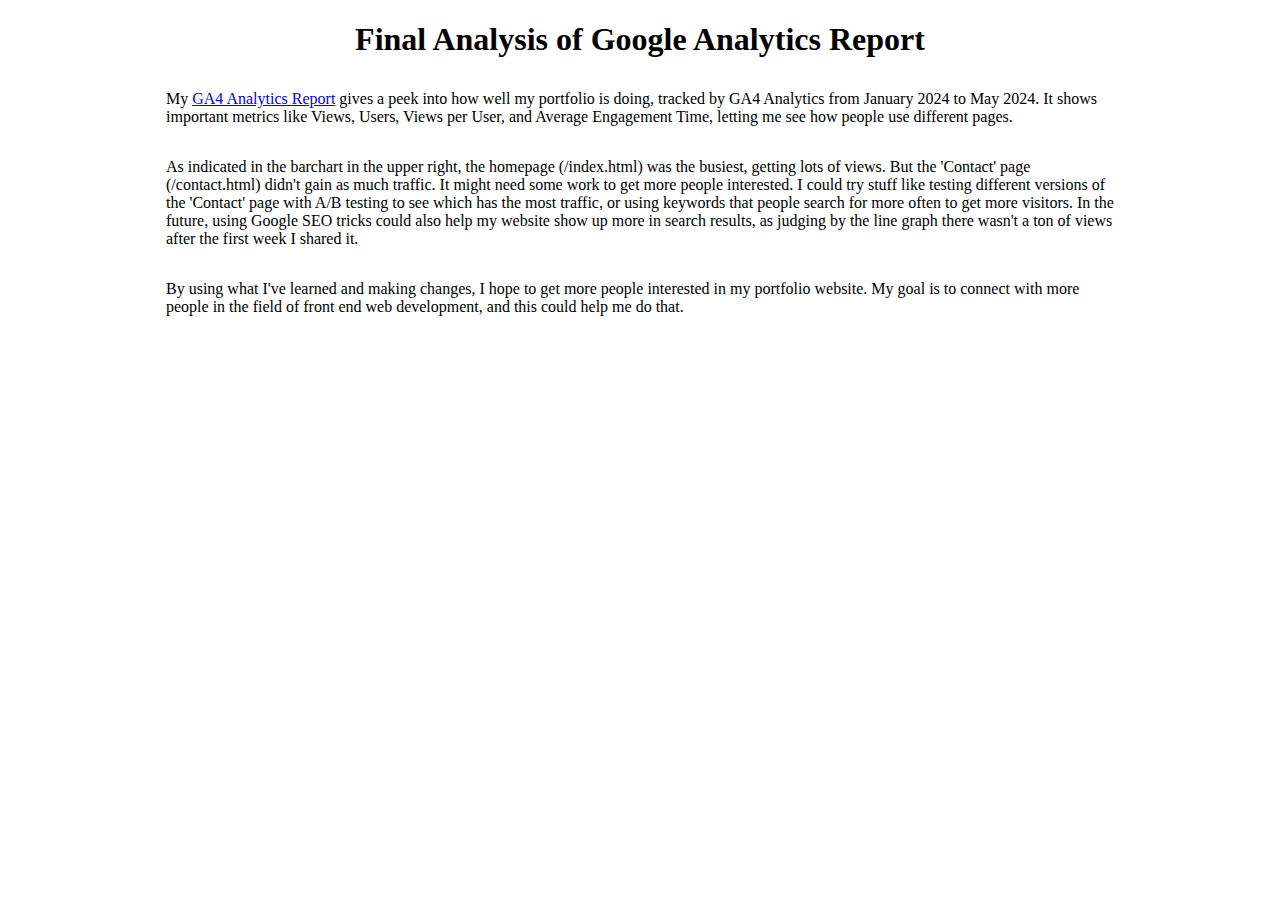
==== analysis.html @ d8a97409 "final commit" ====
<!DOCTYPE html>
<html lang="en">
  <head>
    <meta charset="UTF-8">
    <meta name="viewport" content="width=device-width, initial-scale=1.0">
    <title>Final Analysis of GA4 Analytics Report</title>
    <meta
      name="description"
      content="ga4 analytics report analysis by front end developer Austin Keller">
      <style>
        h1 {
          text-align: center;
        }
        p {
          width: 75%;
          margin: 2em auto;
        }
      </style>
  </head>
  <body>
    <h1>Final Analysis of Google Analytics Report</h1>
    <p>
      My <a href="./report.pdf" target="_blank">GA4 Analytics Report</a> gives a peek into how well my portfolio is doing,
      tracked by GA4 Analytics from January 2024 to May 2024. It shows
      important metrics like Views, Users, Views per User, and Average
      Engagement Time, letting me see how people use different pages.
    </p>
    <p>
      As indicated in the barchart in the upper right, the homepage (/index.html) was the busiest, getting lots of views. But
      the 'Contact' page (/contact.html) didn't gain as much traffic. It might
      need some work to get more people interested. I could try stuff like
      testing different versions of the 'Contact' page with A/B testing to see
      which has the most traffic, or using keywords that people search for more
      often to get more visitors. In the future, using Google SEO tricks could also
      help my website show up more in search results, as judging by the line graph there wasn't a ton of views after the first week I shared it.
    </p>
    <p>
      By using what I've learned and making changes, I hope to get more people
      interested in my portfolio website. My goal is to connect with more people in the
      field of front end web development, and this could help me do that.
    </p>
  </body>
</html>
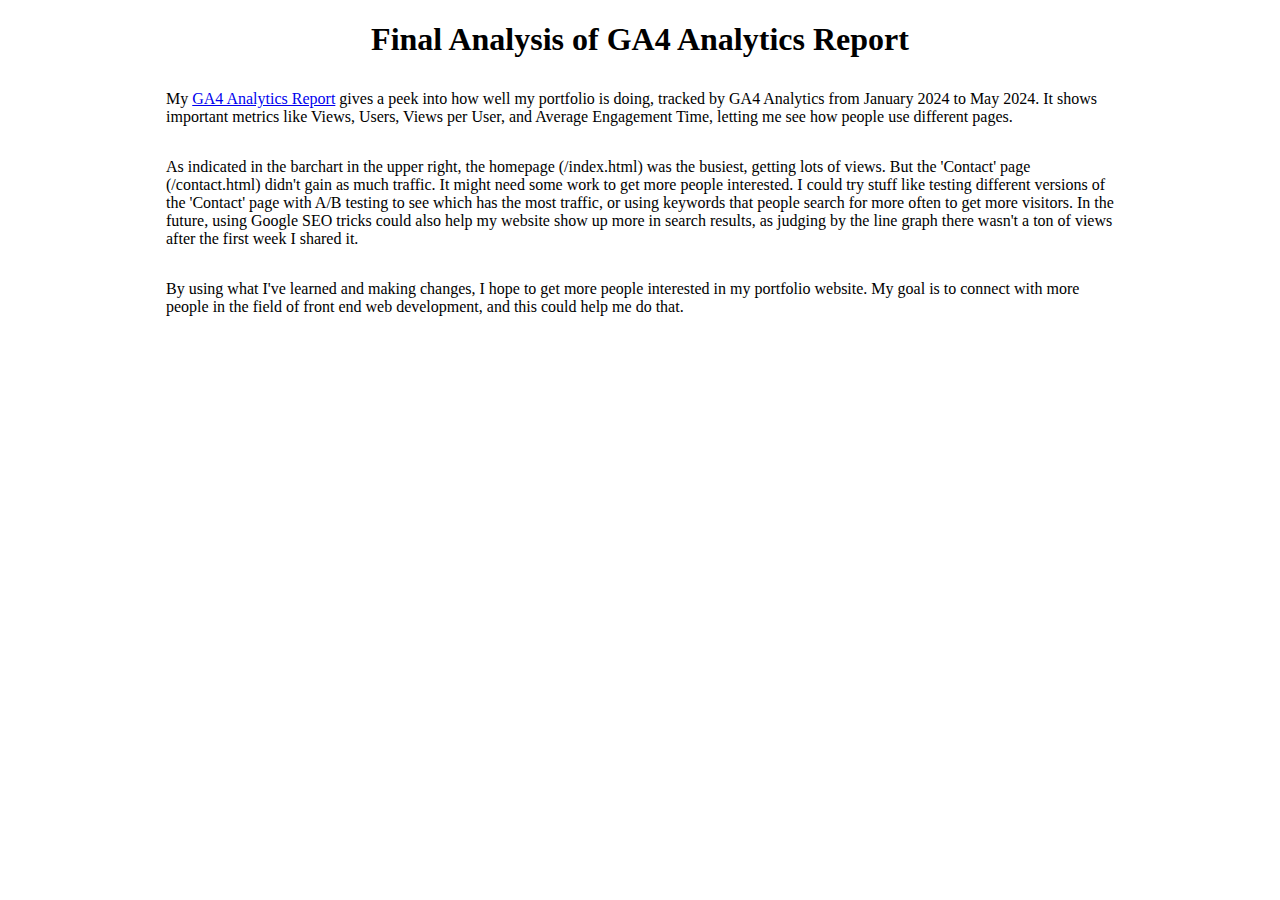
==== commit 87977f7a: "added meta og tags" ====
--- a/analysis.html
+++ b/analysis.html
@@ -7,6 +7,8 @@
     <meta
       name="description"
       content="ga4 analytics report analysis by front end developer Austin Keller">
+      <meta property="og:title" content="Final Analysis of GA4 Analytics Report">
+      <meta property="og:description" content="ga4 analytics report analysis by front end developer Austin Keller">
       <style>
         h1 {
           text-align: center;
@@ -18,7 +20,7 @@
       </style>
   </head>
   <body>
-    <h1>Final Analysis of Google Analytics Report</h1>
+    <h1>Final Analysis of GA4 Analytics Report</h1>
     <p>
       My <a href="./report.pdf" target="_blank">GA4 Analytics Report</a> gives a peek into how well my portfolio is doing,
       tracked by GA4 Analytics from January 2024 to May 2024. It shows
